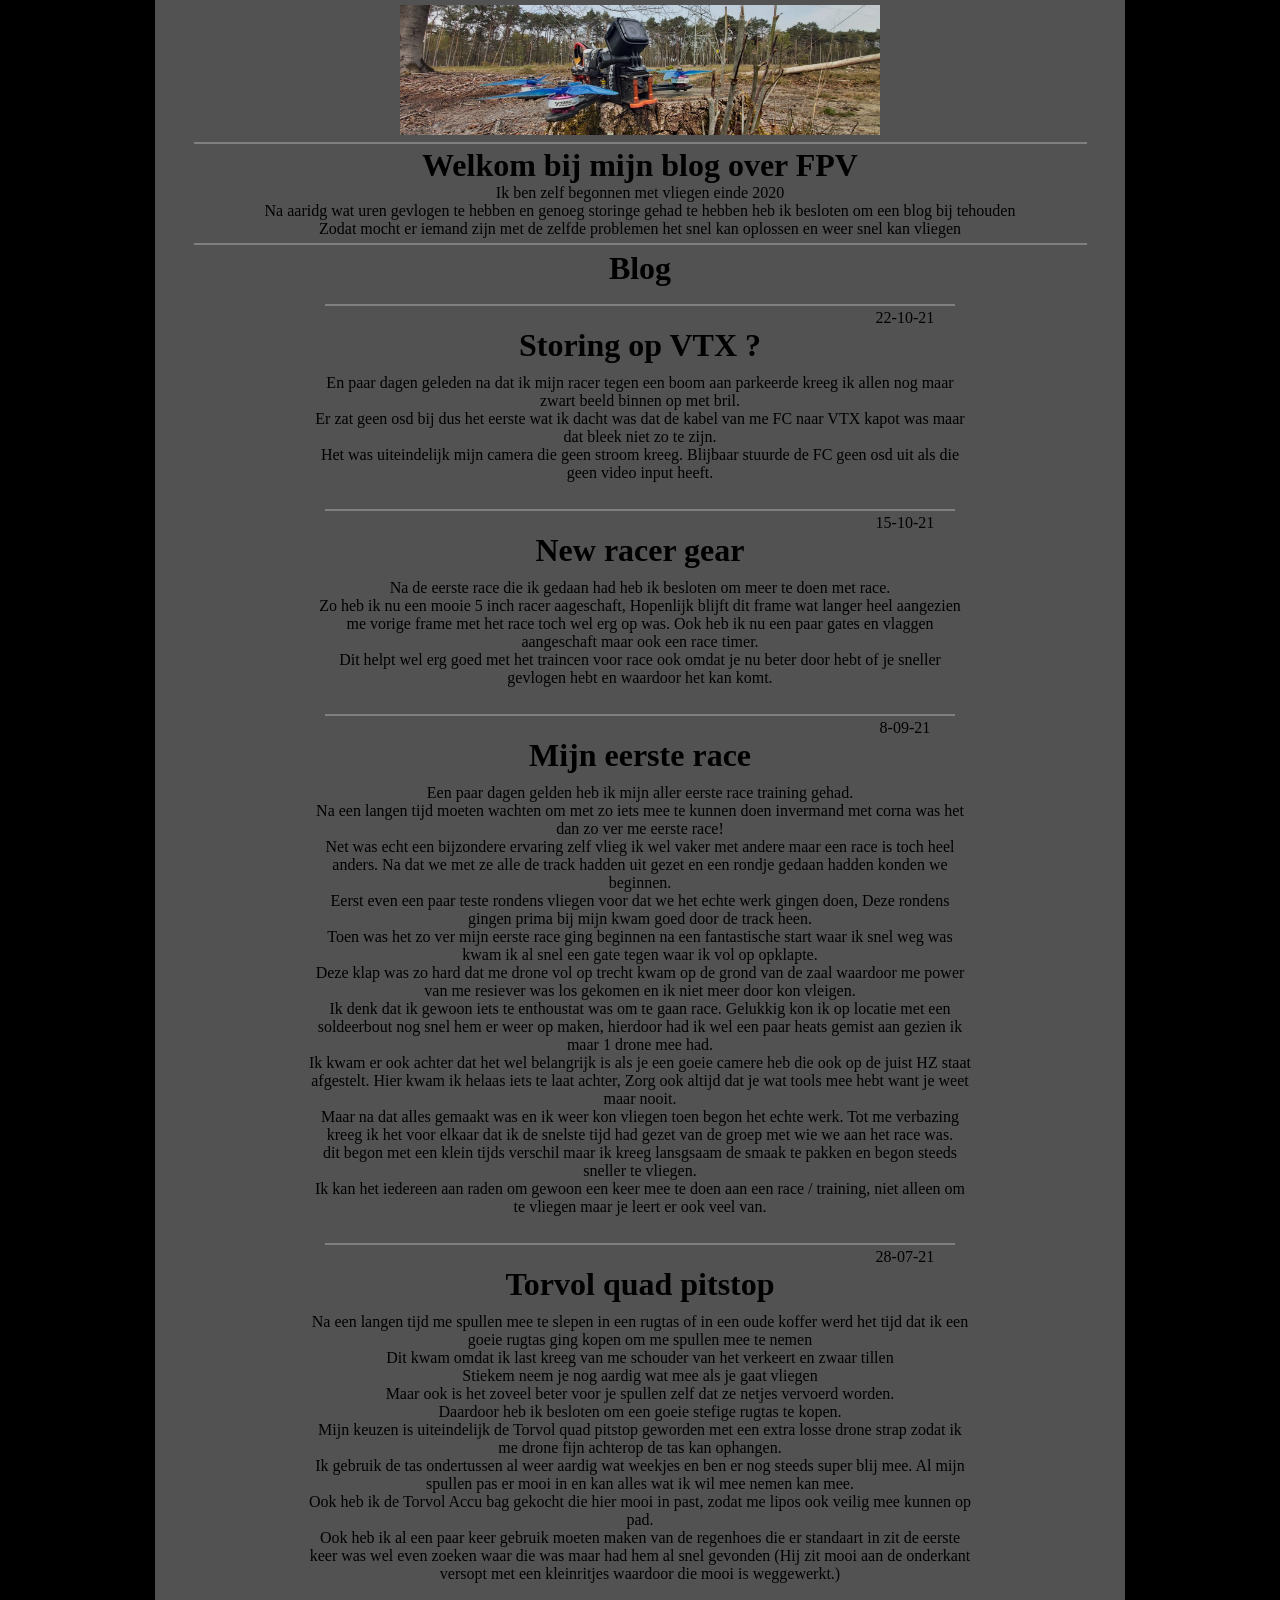
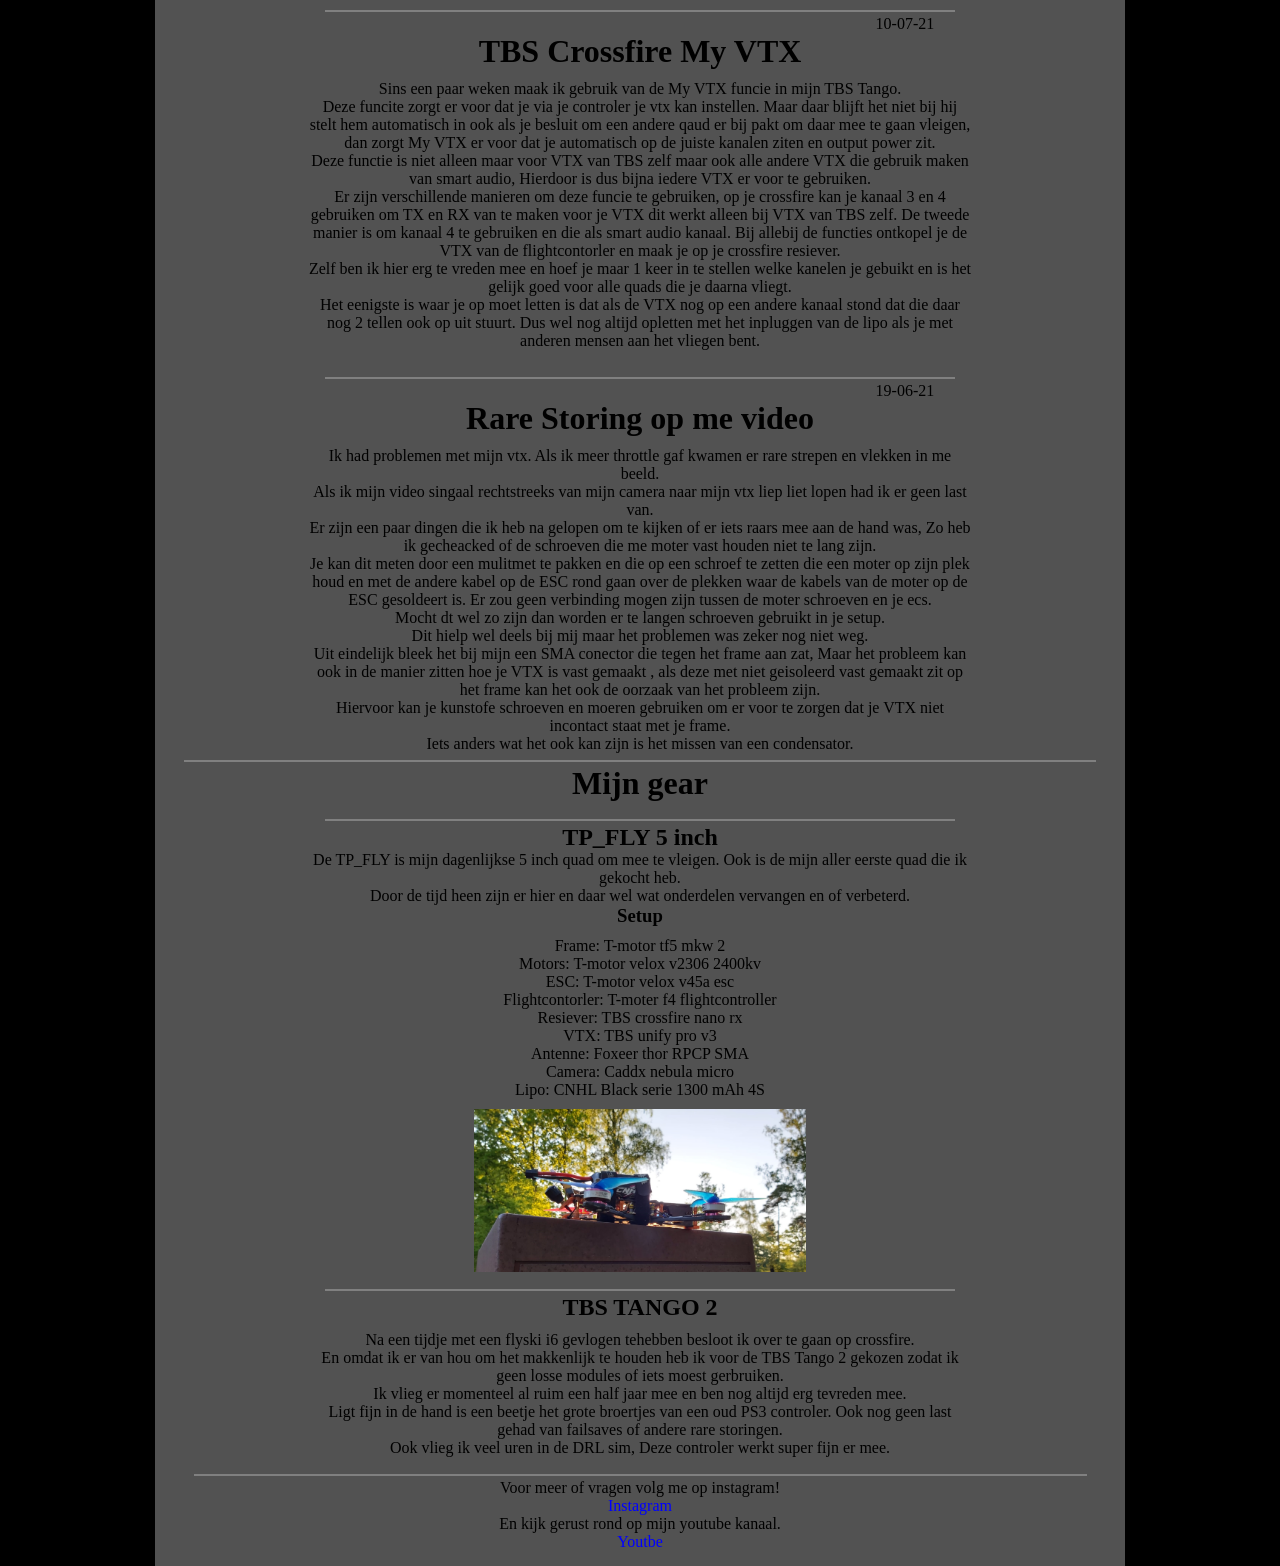
==== index.html @ eff48ab9 "Update index.html" ====
<!DOCTYPE html>
<html>
    <head>
        <title>Bennyhop035 FPV</title>
        <link rel="stylesheet" type="text/css" href="Style.css"/>
        <link rel="shortcut icon" type="image/png" href="image/logo.png"/>
        <meta name="description" content= "Welkom bij mijn blog over FPV. Hier plaats ik mijn ervaringen in het FPV vleigen.    ">
        <meta name="keywords" content="FPV, BLOG, fpv, blog, drone, racing, bennyhop, bennyhop035">
    </head>
<body>

    <div id="Main">

        <img id="firstphoto" src="image\startfoto.png">

        <div id="title">
            <div id="line"></div>

            <h1>Welkom bij mijn blog over FPV</h1>
            <p>Ik ben zelf begonnen met vliegen einde 2020</p>
            <p>Na aaridg wat uren gevlogen te hebben en genoeg storinge gehad te hebben heb ik besloten om een blog bij tehouden</p>
            <p>Zodat mocht er iemand zijn met de zelfde problemen het snel kan oplossen en weer snel kan vliegen</p>

            <div style=" background-color:  gray ; height: 2px ; width: 95% ; margin-left: auto ; margin-right: auto ; position: relative ; top: 5px; "></div>
        </div>

        <h1>Blog</h1>

        <div id="blog">
            <div id="line"></div>

            <div id="blogtitle">
                <div id="datumupload">22-10-21</div>
                <h1>Storing op VTX ?</h1>
            </div>

            <div id="blogtext">
                <p>En paar dagen geleden na dat ik mijn racer tegen een boom aan parkeerde kreeg ik allen nog maar zwart beeld binnen op met bril. <br>Er zat geen osd bij dus het eerste wat ik dacht was dat de kabel van me FC naar VTX kapot was maar dat bleek niet zo te zijn. <br> Het was uiteindelijk mijn camera die geen stroom kreeg. Blijbaar stuurde de FC geen osd uit als die geen video input heeft. </p>                
            </div>
        </div>




        <div id="blog">
            <div id="line"></div>

            <div id="blogtitle">
                <div id="datumupload">15-10-21</div>
                <h1>New racer gear</h1>
            </div>

            <div id="blogtext">
                <p>Na de eerste race die ik gedaan had heb ik besloten om meer te doen met race. <br>Zo heb ik nu een mooie 5 inch  racer aageschaft, Hopenlijk blijft dit frame wat langer heel aangezien me vorige frame met het race toch wel erg op was. Ook heb ik nu een paar gates en vlaggen aangeschaft maar ook een race timer. <br>Dit helpt wel erg goed met het traincen voor race ook omdat je nu beter door hebt of je sneller gevlogen hebt en waardoor het kan komt. </p>
                </div>
        </div>



        <div id="blog">
            <div id="line"></div>

            <div id="blogtitle">
                <div id="datumupload">8-09-21</div>
                <h1>Mijn eerste race</h1>
            </div>

            <div id="blogtext">
                <p>Een paar dagen gelden heb ik mijn aller eerste race training gehad. <br> Na een langen tijd moeten wachten om met zo iets mee te kunnen doen invermand met corna was het dan zo ver me eerste race! <br> Net was echt een bijzondere ervaring zelf vlieg ik wel vaker met andere maar een race is toch heel anders. Na dat we met ze alle de track hadden uit gezet en een rondje gedaan hadden konden we beginnen. <br> Eerst even een paar teste rondens vliegen voor dat we het echte werk gingen doen, Deze rondens gingen prima bij mijn kwam goed door de track heen. <br> Toen was het zo ver mijn eerste race ging beginnen na een fantastische start waar ik snel weg was kwam ik al snel een gate tegen waar ik vol op opklapte.   </p>
                <p>Deze klap was zo hard dat me drone vol op trecht kwam op de grond van de zaal waardoor me power van me resiever was los gekomen en ik niet meer door kon vleigen. <br> Ik denk dat ik gewoon iets te enthoustat was om te gaan race. Gelukkig kon ik op locatie met een soldeerbout nog snel hem er weer op maken, hierdoor had ik wel een paar heats gemist aan gezien ik maar 1 drone mee had. <br> Ik kwam er ook achter dat het wel belangrijk is als je een goeie camere heb die ook op de juist HZ staat afgestelt. Hier kwam ik helaas iets te laat achter, Zorg ook altijd dat je wat tools mee hebt want je weet maar nooit.  </p>
                <p>Maar na dat alles gemaakt was en ik weer kon vliegen toen begon het echte werk. Tot me verbazing kreeg ik het voor elkaar dat ik de snelste tijd had gezet van de groep met wie we aan het race was. <br> dit begon met een klein tijds verschil maar ik kreeg lansgsaam de smaak te pakken en begon steeds sneller te vliegen. <br> Ik kan het iedereen aan raden om gewoon een keer mee te doen aan een race / training, niet alleen om te vliegen maar je leert er ook veel van.</p>
            </div>
        </div>

        <div id="blog">
            <div id="line"></div>

            <div id="blogtitle">
                <div id="datumupload">28-07-21</div>
                <h1>Torvol quad pitstop</h1>
            </div>

            <div id="blogtext">
                <p>Na een langen tijd me spullen mee te slepen in een rugtas of in een oude koffer werd het tijd dat ik een goeie rugtas ging kopen om me spullen mee te nemen</p>
                <p>Dit kwam omdat ik last kreeg van me schouder van het verkeert en zwaar tillen<br> Stiekem neem je nog aardig wat mee als je gaat vliegen  <br> Maar ook is het zoveel beter voor je spullen zelf dat ze netjes vervoerd worden. </p>
                <p>Daardoor heb ik besloten om een goeie stefige rugtas te kopen. <br> Mijn keuzen is uiteindelijk de Torvol quad pitstop geworden met een extra losse drone strap  zodat ik me drone fijn achterop de tas kan ophangen.</p>
                <p>Ik gebruik de tas ondertussen al weer aardig wat weekjes en ben er nog steeds super blij mee. Al mijn spullen pas er mooi in en kan alles wat ik wil mee nemen kan mee. <br>Ook heb ik de Torvol Accu bag gekocht die hier mooi in past, zodat me lipos ook veilig mee kunnen op pad. <br> Ook heb ik al een paar keer gebruik moeten maken van de regenhoes die er standaart in zit de eerste keer was wel even zoeken waar die was maar had hem al snel gevonden (Hij zit mooi aan de onderkant versopt met een kleinritjes waardoor die mooi is weggewerkt.)</p>

                
            </div>
        </div>

        <div id="blog">
            <div id="line"></div>

            <div id="blogtitle">
                <div id="datumupload">10-07-21</div>
                <h1>TBS Crossfire My VTX</h1>
            </div>

            <div id="blogtext">
                <p>Sins een paar weken maak ik gebruik van de My VTX funcie in mijn TBS Tango.</p>
                <p>Deze funcite zorgt er voor dat je via je controler je vtx kan instellen. Maar daar blijft het niet bij hij stelt hem automatisch in ook als je besluit om een andere qaud er bij pakt om daar mee te gaan vleigen, dan zorgt My VTX er voor dat je automatisch op de juiste kanalen ziten en output power zit.</p>
                <p>Deze functie is niet alleen maar voor VTX van TBS zelf maar ook alle andere VTX die gebruik maken van smart audio, Hierdoor is dus bijna iedere VTX er voor te gebruiken.</p>
                <p>Er zijn verschillende manieren om deze funcie te gebruiken, op je crossfire kan je kanaal 3 en 4 gebruiken om TX en RX van te maken voor je VTX dit werkt alleen bij VTX van TBS zelf. De tweede manier is om kanaal 4 te gebruiken en die als smart audio kanaal. Bij allebij de functies ontkopel je de VTX van de flightcontorler en maak je op je crossfire resiever.</p>
                <p>Zelf ben ik hier erg te vreden mee en hoef je maar 1 keer in te stellen welke kanelen je gebuikt en is het gelijk goed voor alle quads die je daarna vliegt.</p>
                <p>Het eenigste is waar je op moet letten is dat als de VTX nog op een andere kanaal stond dat die daar nog 2 tellen ook op uit stuurt. Dus wel nog altijd opletten met het inpluggen van de lipo als je met anderen mensen aan het vliegen bent.</p>
            </div>
        </div>


        <div id="blog">
            <div id="line"></div>

            <div id="blogtitle">
                <div id="datumupload">19-06-21</div>
                <h1>Rare Storing op me video</h1>
            </div>

            <div id="blogtext">
                <p>Ik had problemen met mijn vtx. Als ik meer throttle gaf kwamen er rare strepen en vlekken in me beeld.</p>
                <p>Als ik mijn video singaal rechtstreeks van mijn camera naar mijn vtx liep liet lopen had ik er geen last van.</p>
                <p>Er zijn een paar dingen die ik heb na gelopen om te  kijken of er iets raars mee aan de hand was, Zo heb ik gecheacked of de schroeven die me moter vast houden niet te lang zijn.</p>
                <p>Je kan dit meten door een mulitmet te pakken en die op een schroef te zetten die een moter op zijn plek houd en met de andere kabel op de ESC rond gaan over de plekken waar de kabels van de moter op de ESC gesoldeert is. Er zou geen verbinding mogen zijn tussen de moter schroeven en je ecs.</p>
                <p>Mocht dt wel zo zijn dan worden er te langen schroeven gebruikt in je setup.</p>
                <p>Dit hielp wel deels bij mij maar het problemen was zeker nog niet weg.</p>
                <p>Uit eindelijk bleek het bij mijn een SMA conector die tegen het frame aan zat, Maar het probleem kan ook in de manier zitten hoe je VTX is vast gemaakt , als deze met niet geisoleerd vast gemaakt zit op het frame kan het ook de oorzaak van het probleem zijn.</p>
                <p>Hiervoor kan je kunstofe schroeven en moeren gebruiken om er voor te zorgen dat je VTX niet incontact staat met je frame.</p>
                <p>Iets anders wat het ook kan zijn is het missen van een condensator.</p>
            </div>
        </div>

        <div id="line"></div>
        <h1>Mijn gear</h1>

        <div id="blog">
            <div id="line"></div>
            <h2>TP_FLY 5 inch</h2>
            <p>De TP_FLY is mijn dagenlijkse 5 inch quad om mee te vleigen. Ook is de mijn aller eerste quad die ik gekocht heb.</p>
            <p>Door de tijd heen zijn er hier en daar wel wat onderdelen vervangen en of verbeterd.</p>
            
            <h3>Setup</h3>
                <div id="blogtext">
                    <p>Frame: T-motor tf5 mkw 2</p>
                    <p>Motors: T-motor  velox v2306 2400kv </p>
                    <p>ESC: T-motor velox  v45a esc</p>
                    <p>Flightcontorler: T-moter f4 flightcontroller</p>
                    <p>Resiever: TBS crossfire nano rx</p>
                    <p>VTX: TBS  unify pro v3</p>
                    <p>Antenne: Foxeer thor RPCP SMA</p>
                    <p>Camera: Caddx nebula  micro</p>
                    <p>Lipo: CNHL Black serie 1300 mAh 4S</p>
                </div>   
                <img id="gearfoto" src="image\gear_photo_1.png">
        </div>

        <div id="blog">
            <div id="line"></div>
            <h2>TBS TANGO 2</h2>
            <div id="blogtext">
                <p>Na een tijdje met een flyski i6 gevlogen tehebben besloot ik over te gaan op crossfire.</p>
                <p>En omdat ik er van hou om het makkenlijk te houden heb ik voor de TBS Tango 2 gekozen zodat ik geen losse modules of iets moest gerbruiken.</p>
                <p>Ik vlieg er momenteel al ruim een half jaar mee en ben nog altijd erg tevreden mee.</p>
                <p>Ligt fijn in de hand is een beetje het grote broertjes van een oud PS3 controler. Ook nog geen last gehad van failsaves of andere rare storingen.</p>
                <p>Ook vlieg ik veel uren in de DRL sim, Deze controler werkt super fijn er mee.</p>
            </div>
        </div>
        


        <div id="einde">
            <div id="line"></div>
            <p>Voor meer of vragen volg me op instagram!</p>
            <a href="https://www.instagram.com/bennyhop035/"style="color: blue; text-decoration: none">Instagram</a>
            <p>En kijk gerust rond op mijn youtube kanaal.</p>
            <a href="https://www.youtube.com/channel/UCEG2DKTiinMwpKcXvGB7uqg/featured"style="color: blue; text-decoration: none">Youtbe</a>
        </div>

    </div>

    <script src="script.js"></script>
</body>
</html>
---- Style.css ----
*{
    margin: 0;
    padding: 0;
}

body {
    background-color:  rgba(0, 0, 0, 1);
    font-size: 16px;
}

#Main {
    background-color:  rgb(82, 82, 82) ;
    width: 75%;
    margin: auto;
    padding: 5px;
    text-align: center;
    color: black;

    
}

#firstphoto{
    display: block;
    margin-left: auto;
    margin-right: auto;
    width: 50%;
}

#title {
    padding: 10px;
    font-size: 16px;
}


#einde {
    bottom: 10px;
    padding: 10px;
}

#line {
    background-color:  gray ;
    height: 2px;
    width: 95%;
    margin-left: auto;
    margin-right: auto;
    position: relative;
    top: -3px;
}

#blog {
    padding: 20px;
    width: 69%;
    margin-left: auto;
    margin-right: auto;
    font-size: 16px;
}

#datumupload {
    position: relative;
    left: 40%;
}

#blogtext {
    position: relative;
    top: 10px;
}

#gearfoto{
    display: block;
    margin-left: auto;
    margin-right: auto;
    width: 50%;
    position: relative;
    top: 20px;

}
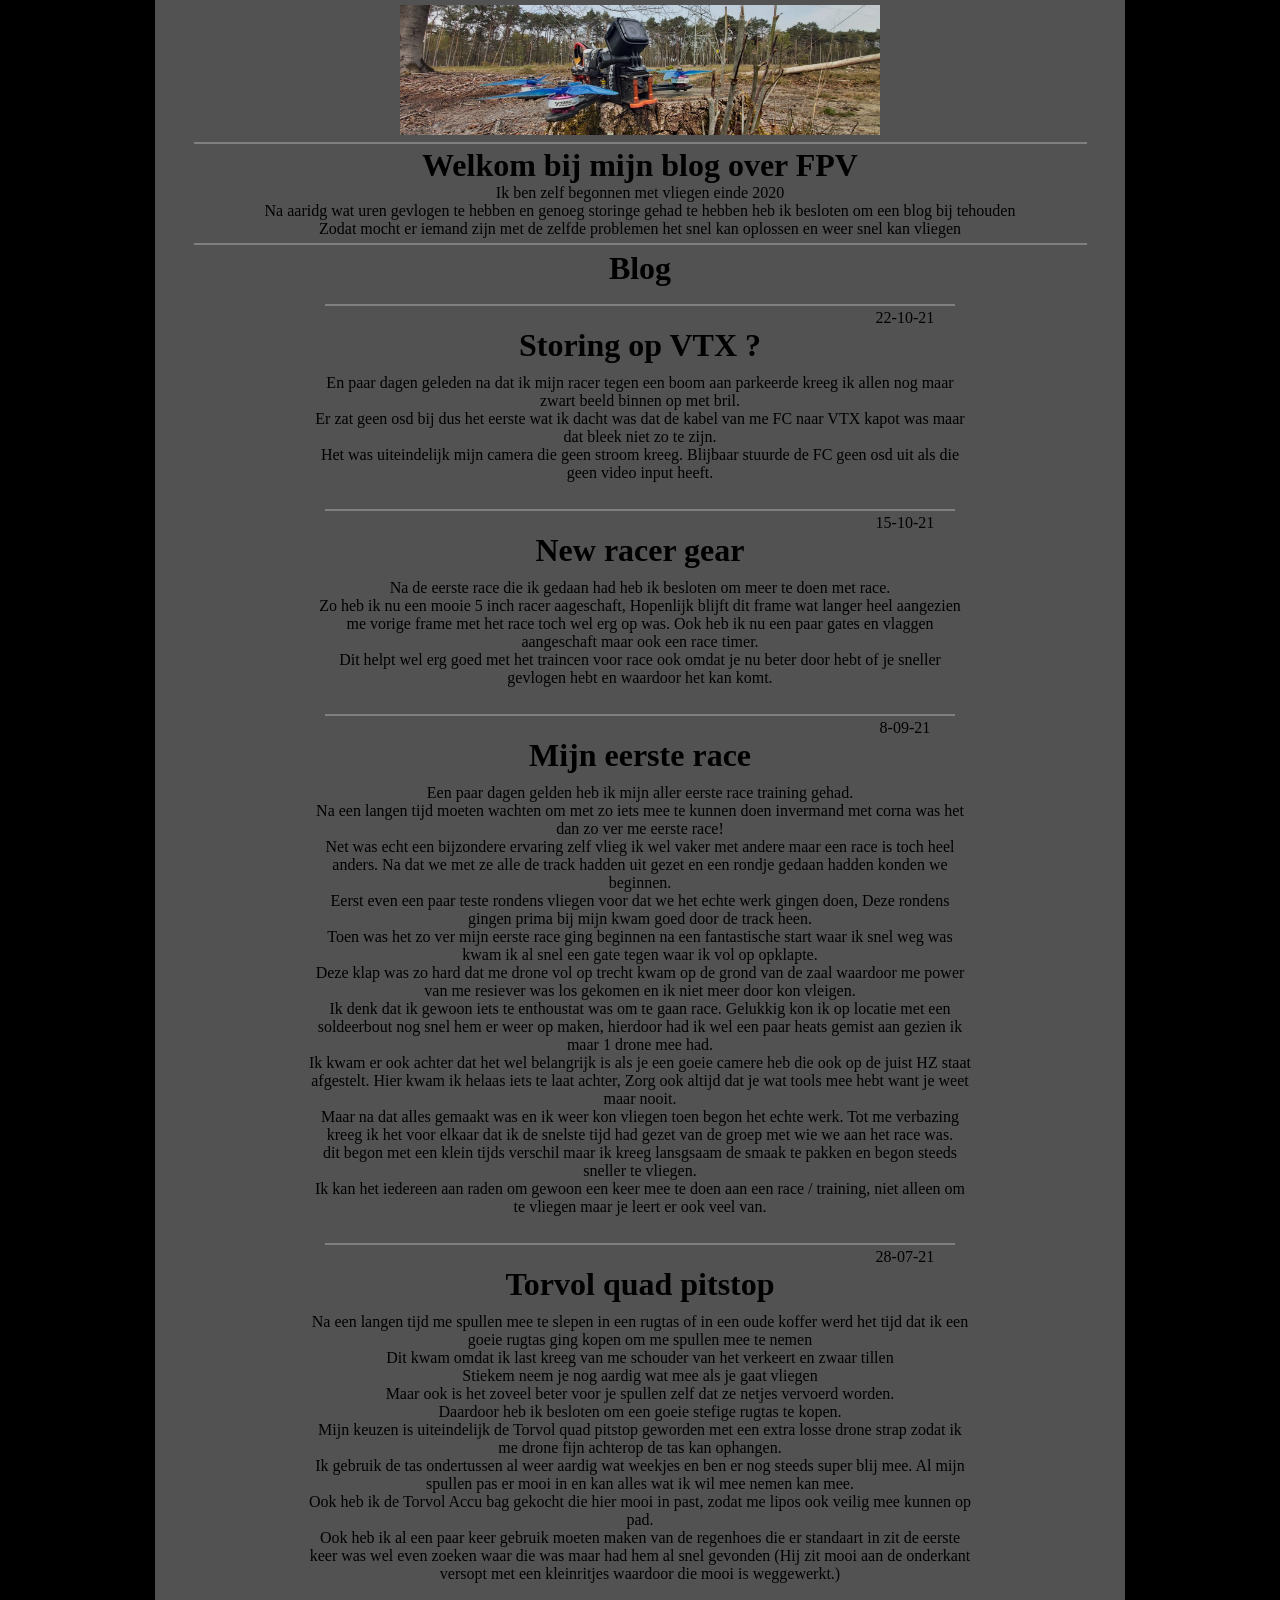
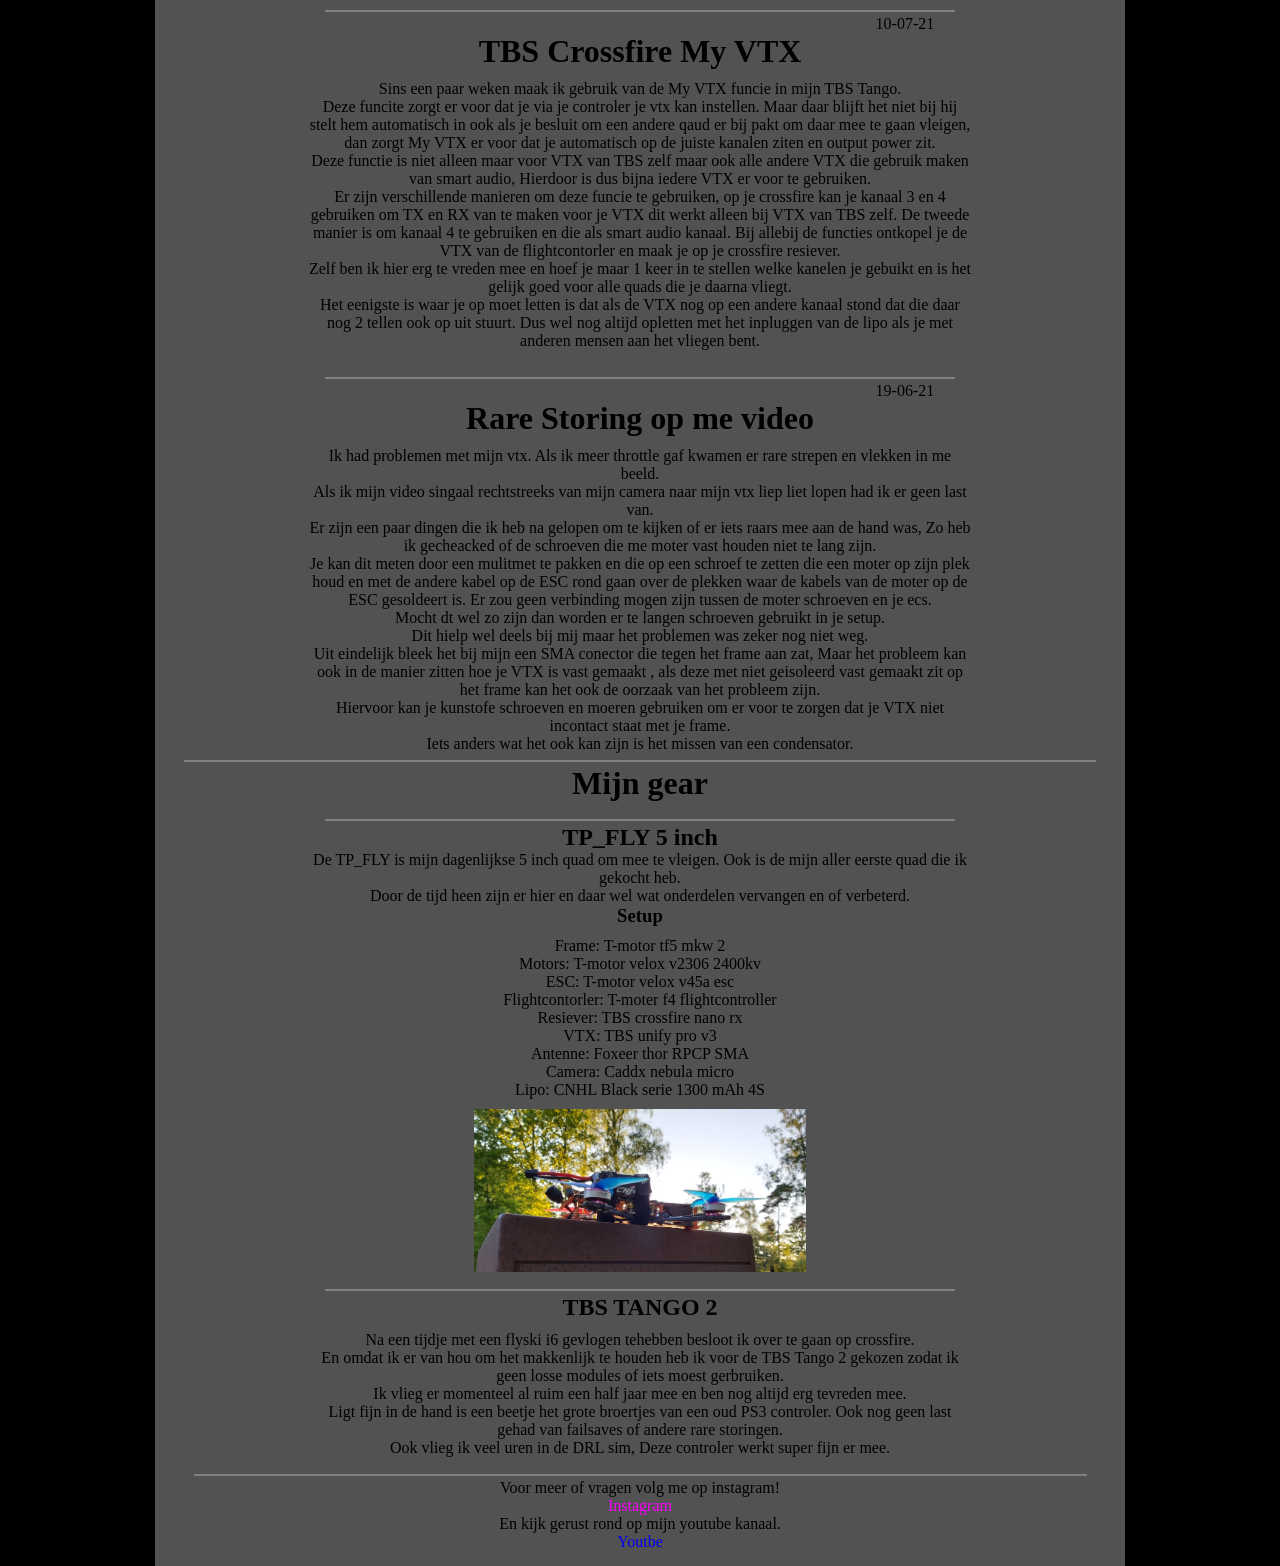
==== commit 557c3b3a: "Update index.html" ====
--- a/index.html
+++ b/index.html
@@ -171,9 +171,9 @@
         <div id="einde">
             <div id="line"></div>
             <p>Voor meer of vragen volg me op instagram!</p>
-            <a href="https://www.instagram.com/bennyhop035/"style="color: blue; text-decoration: none">Instagram</a>
+            <a href="https://www.instagram.com/bennyhop035/"style="color: magenta; text-decoration: none">Instagram</a>
             <p>En kijk gerust rond op mijn youtube kanaal.</p>
-            <a href="https://www.youtube.com/channel/UCEG2DKTiinMwpKcXvGB7uqg/featured"style="color: blue; text-decoration: none">Youtbe</a>
+            <a href="https://www.youtube.com/channel/UCEG2DKTiinMwpKcXvGB7uqg/featured"style="colo: magenta; text-decoration: none">Youtbe</a>
         </div>
 
     </div>
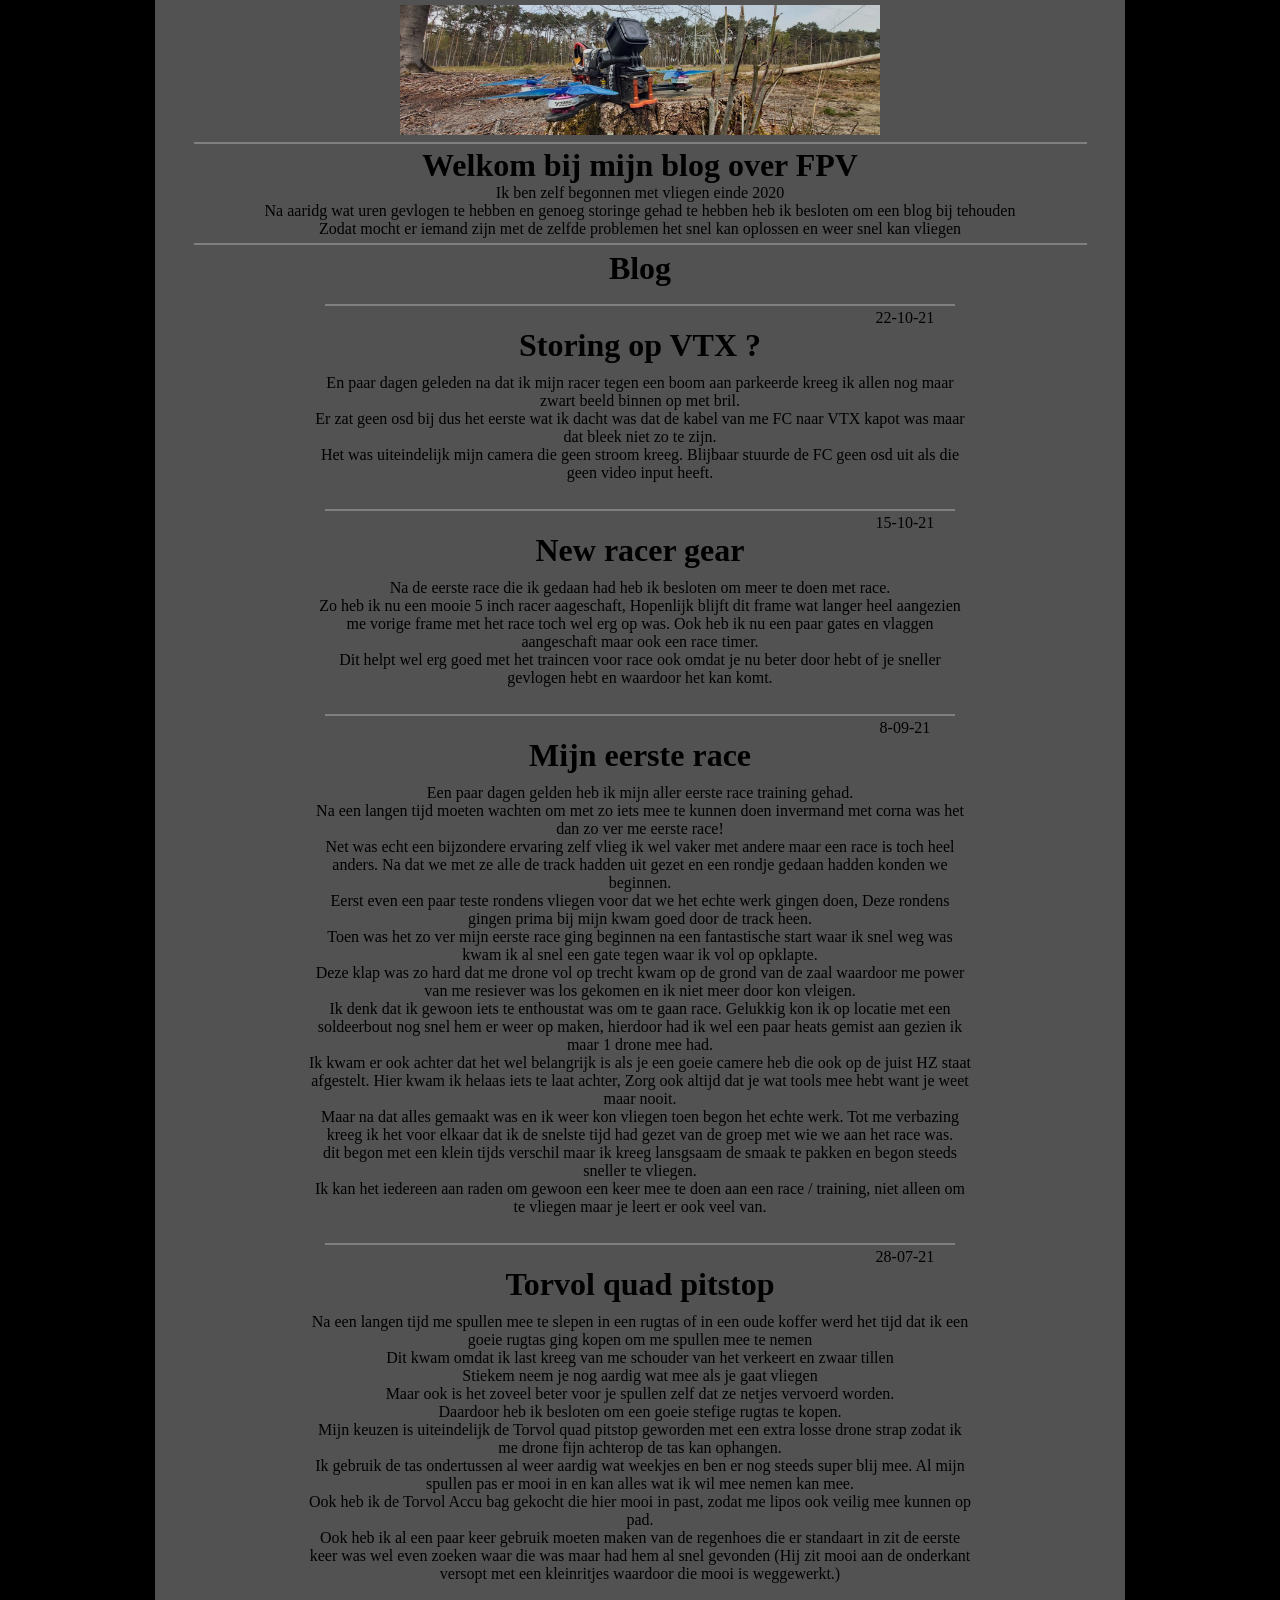
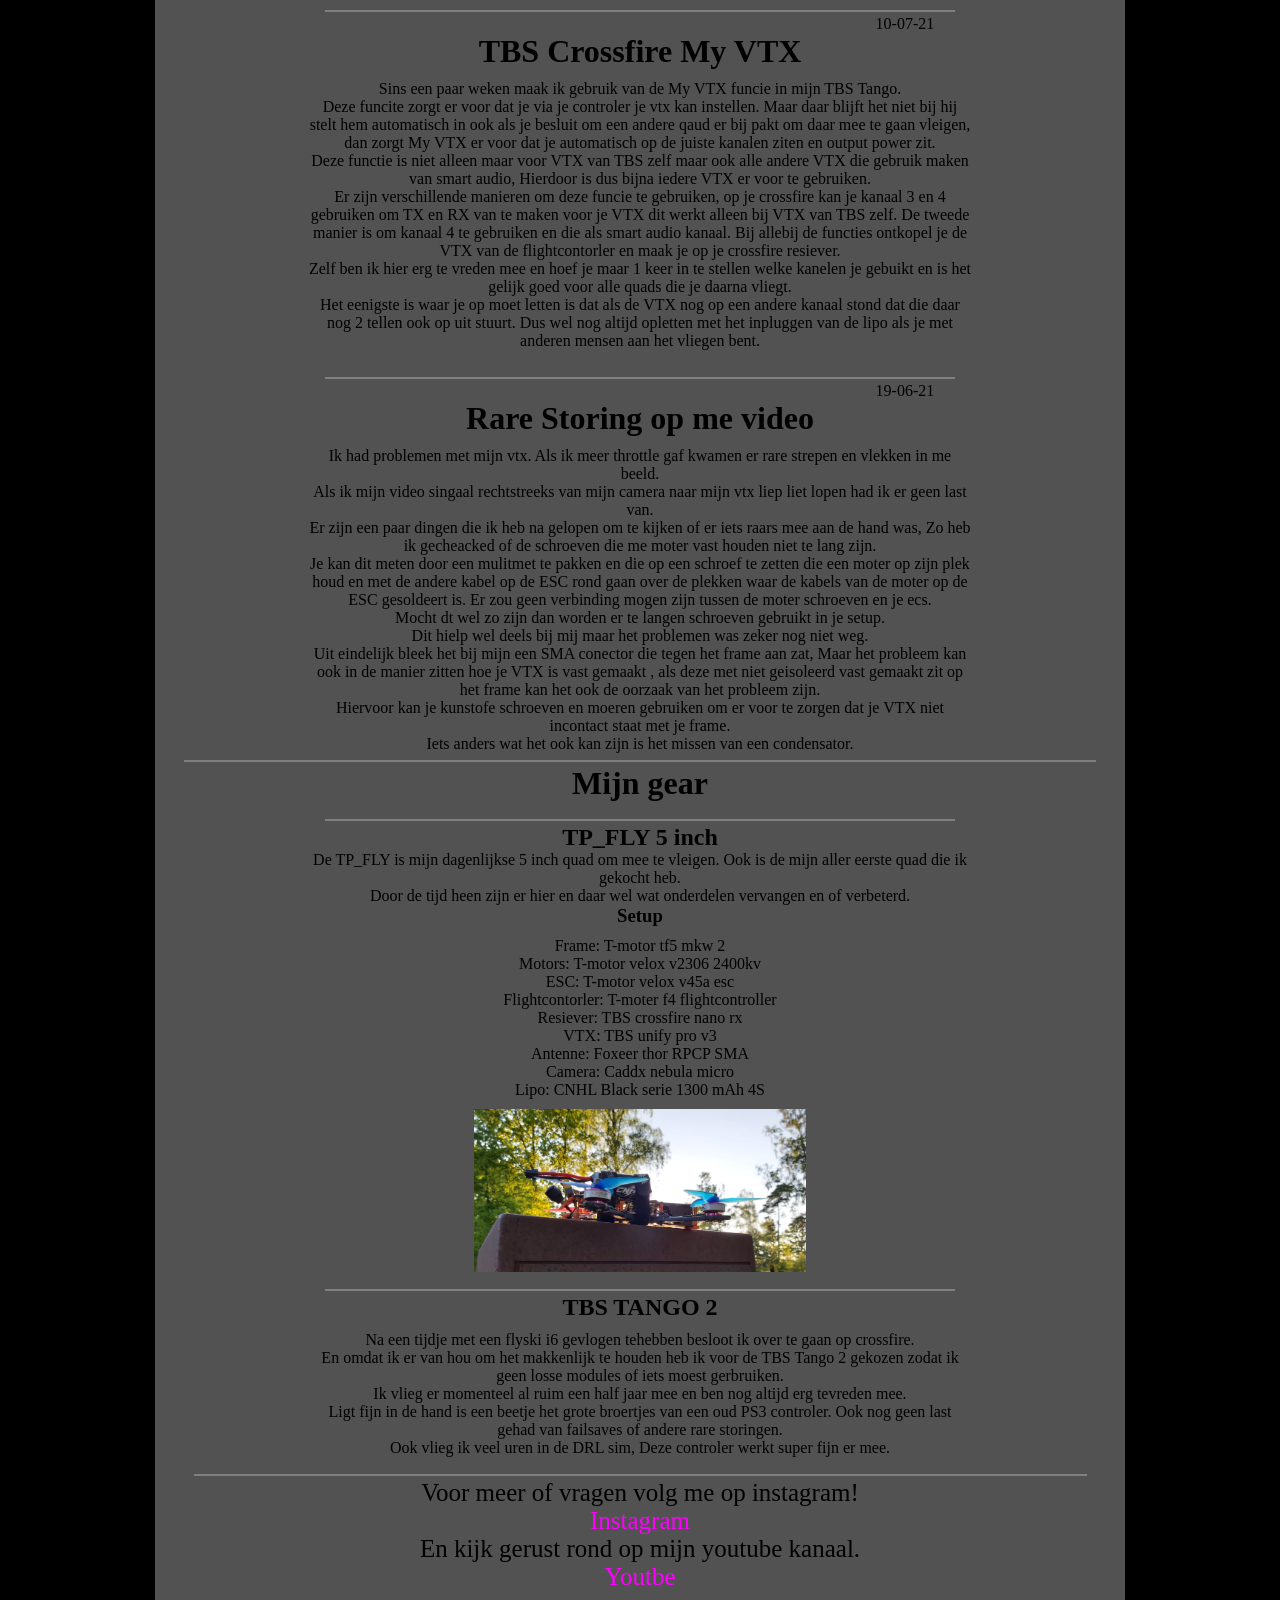
==== commit 8a421857: "Update index.html" ====
--- a/index.html
+++ b/index.html
@@ -173,7 +173,7 @@
             <p>Voor meer of vragen volg me op instagram!</p>
             <a href="https://www.instagram.com/bennyhop035/"style="color: magenta; text-decoration: none">Instagram</a>
             <p>En kijk gerust rond op mijn youtube kanaal.</p>
-            <a href="https://www.youtube.com/channel/UCEG2DKTiinMwpKcXvGB7uqg/featured"style="colo: magenta; text-decoration: none">Youtbe</a>
+            <a href="https://www.youtube.com/channel/UCEG2DKTiinMwpKcXvGB7uqg/featured"style="color: magenta; text-decoration: none">Youtbe</a>
         </div>
 
     </div>
--- a/Style.css
+++ b/Style.css
@@ -74,3 +74,8 @@
     top: 20px;
 
 }
+
+
+#einde {
+    font-size: 25px;
+}
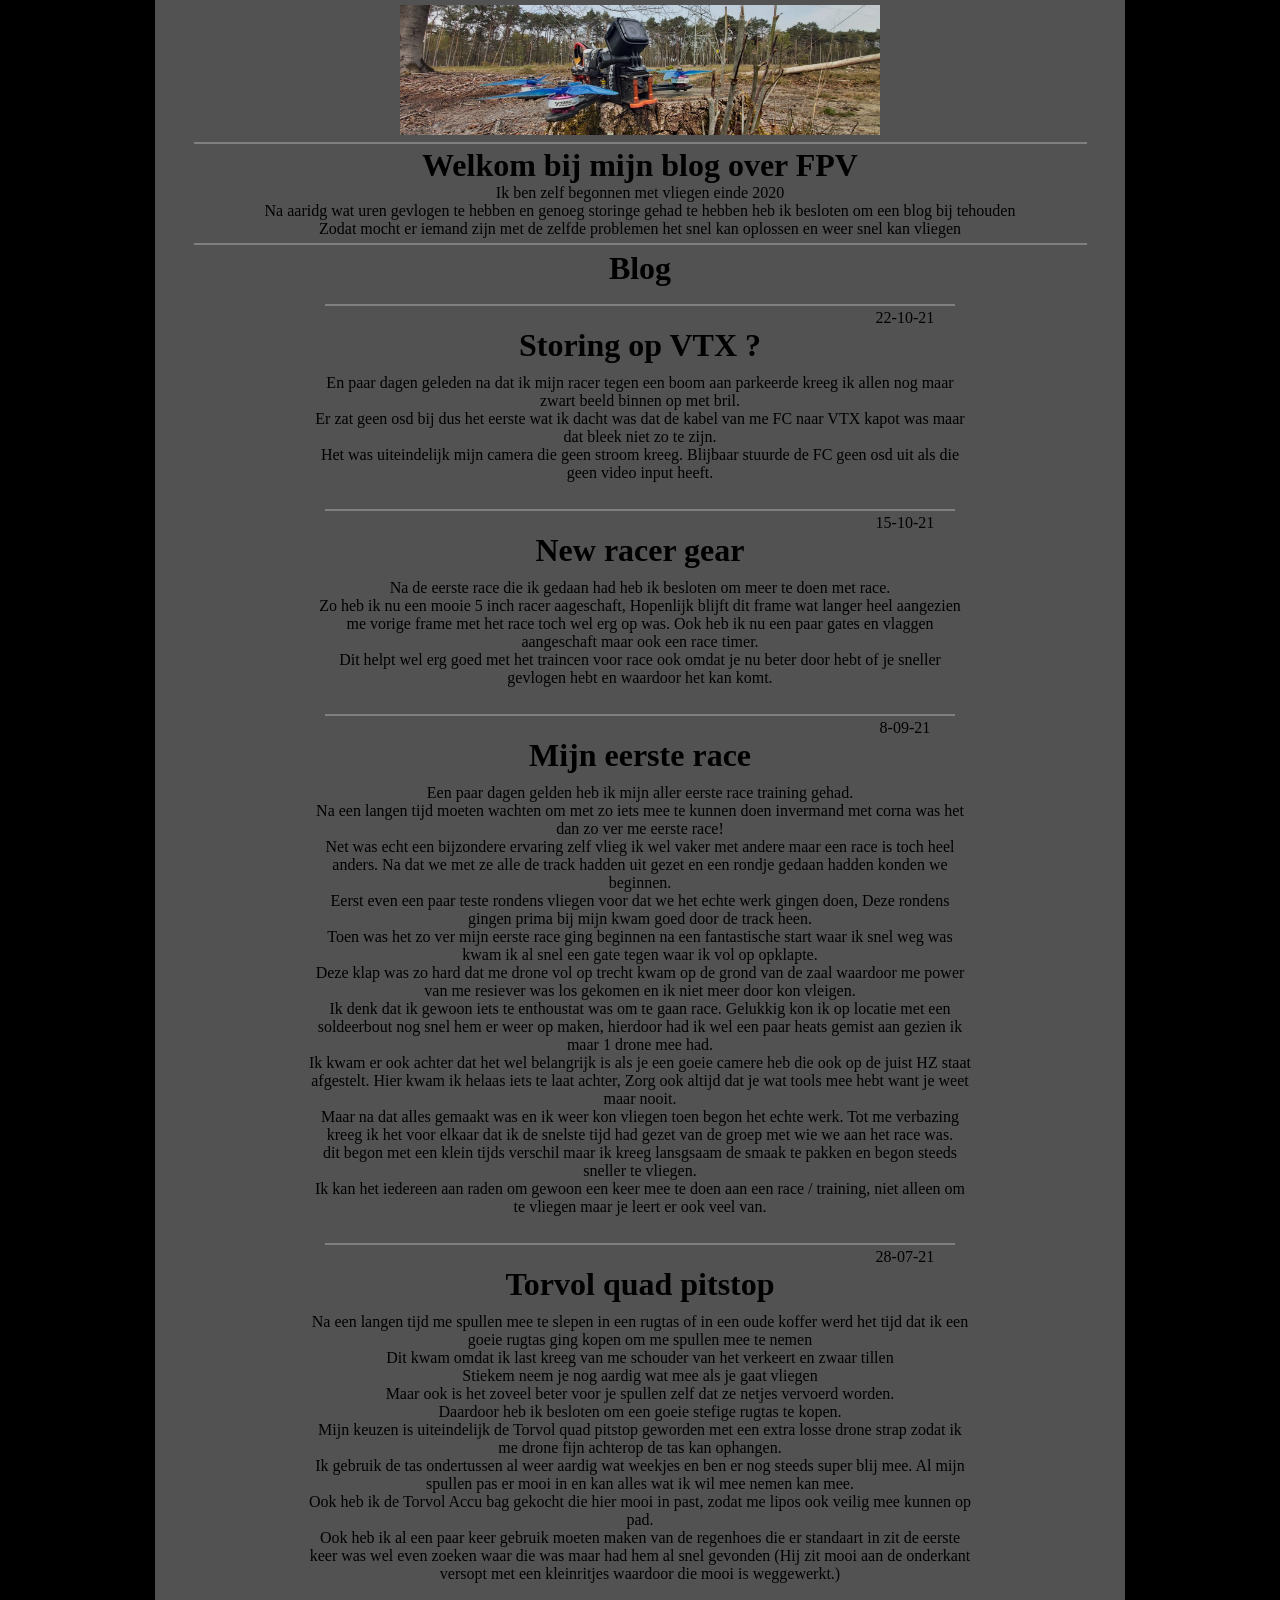
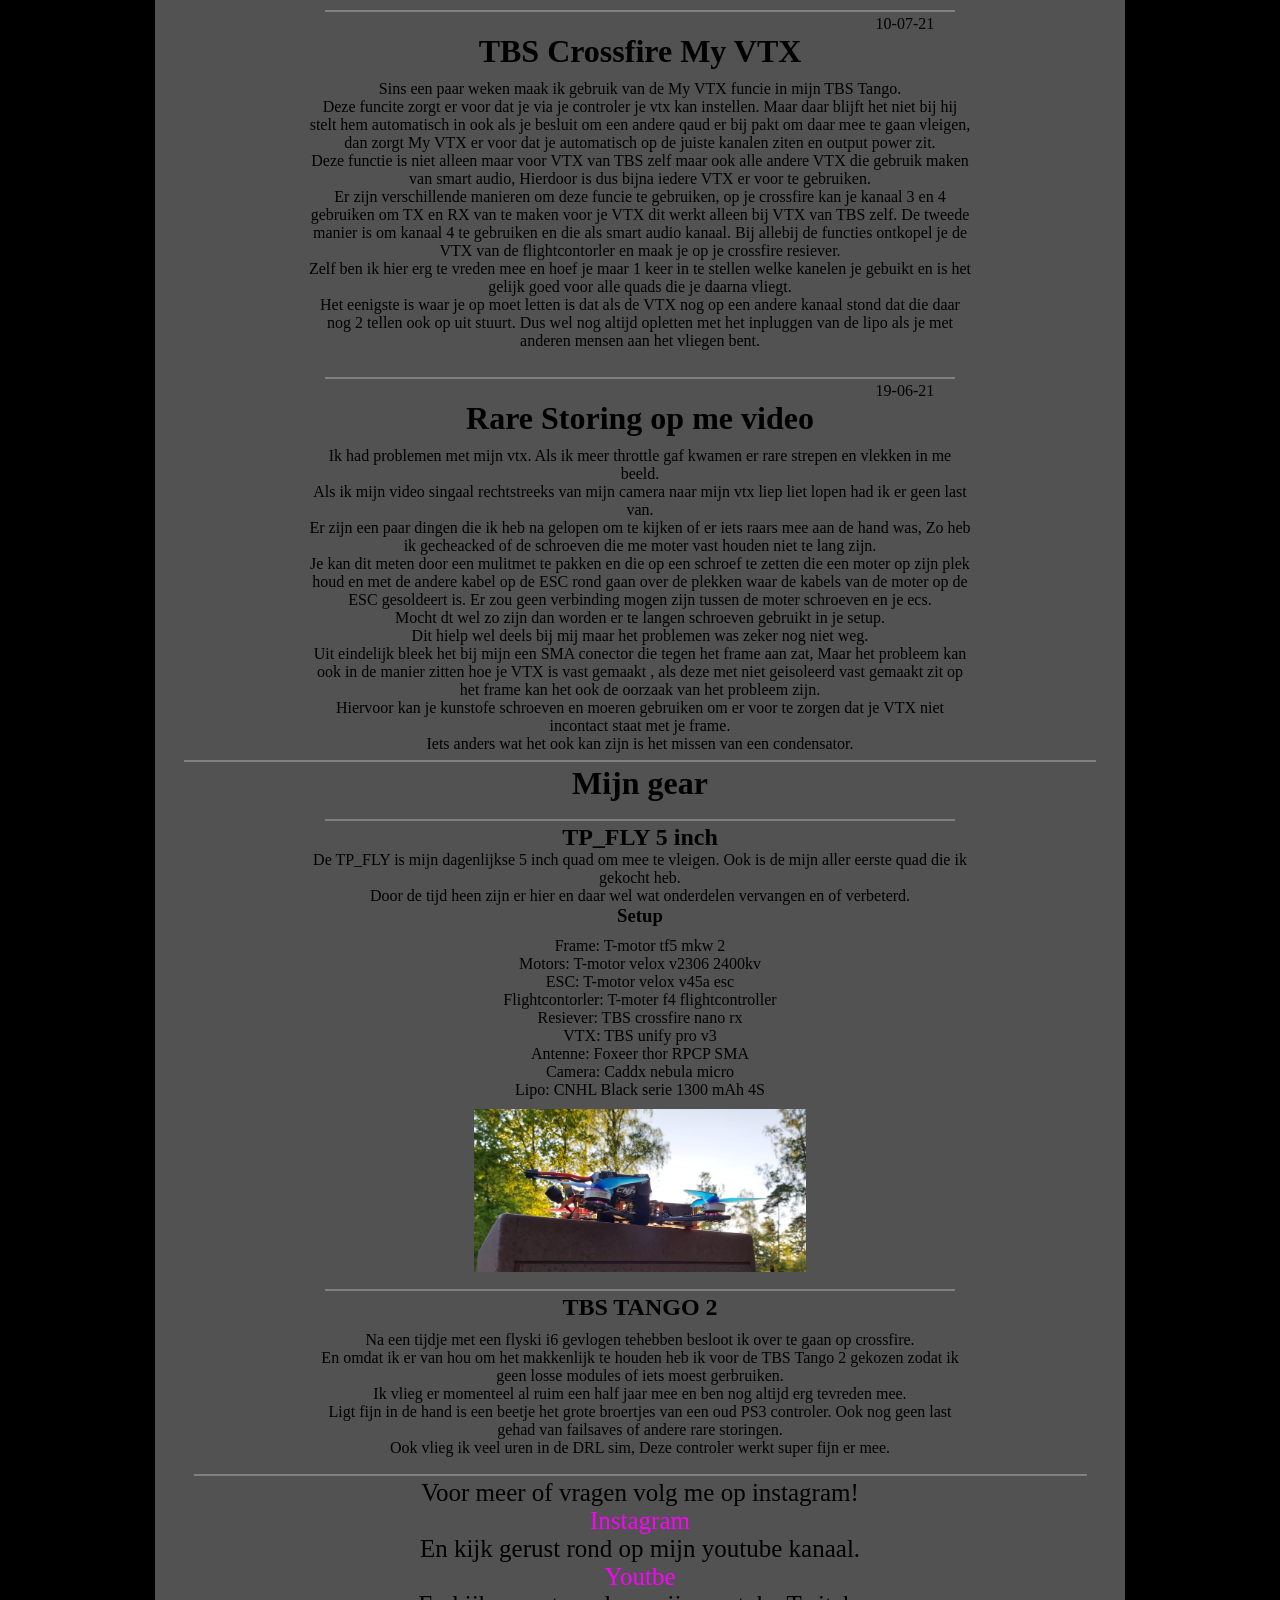
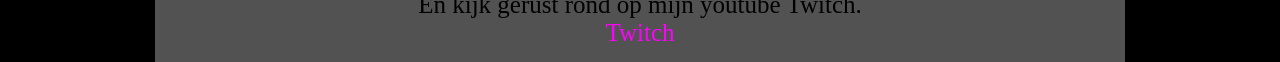
==== commit 7875bab1: "Update index.html" ====
--- a/index.html
+++ b/index.html
@@ -174,6 +174,9 @@
             <a href="https://www.instagram.com/bennyhop035/"style="color: magenta; text-decoration: none">Instagram</a>
             <p>En kijk gerust rond op mijn youtube kanaal.</p>
             <a href="https://www.youtube.com/channel/UCEG2DKTiinMwpKcXvGB7uqg/featured"style="color: magenta; text-decoration: none">Youtbe</a>
+            <p>En kijk gerust rond op mijn youtube Twitch.</p>
+            <a href="https://www.twitch.tv/bennyhop"style="color: magenta; text-decoration: none">Twitch</a>
+        
         </div>
 
     </div>
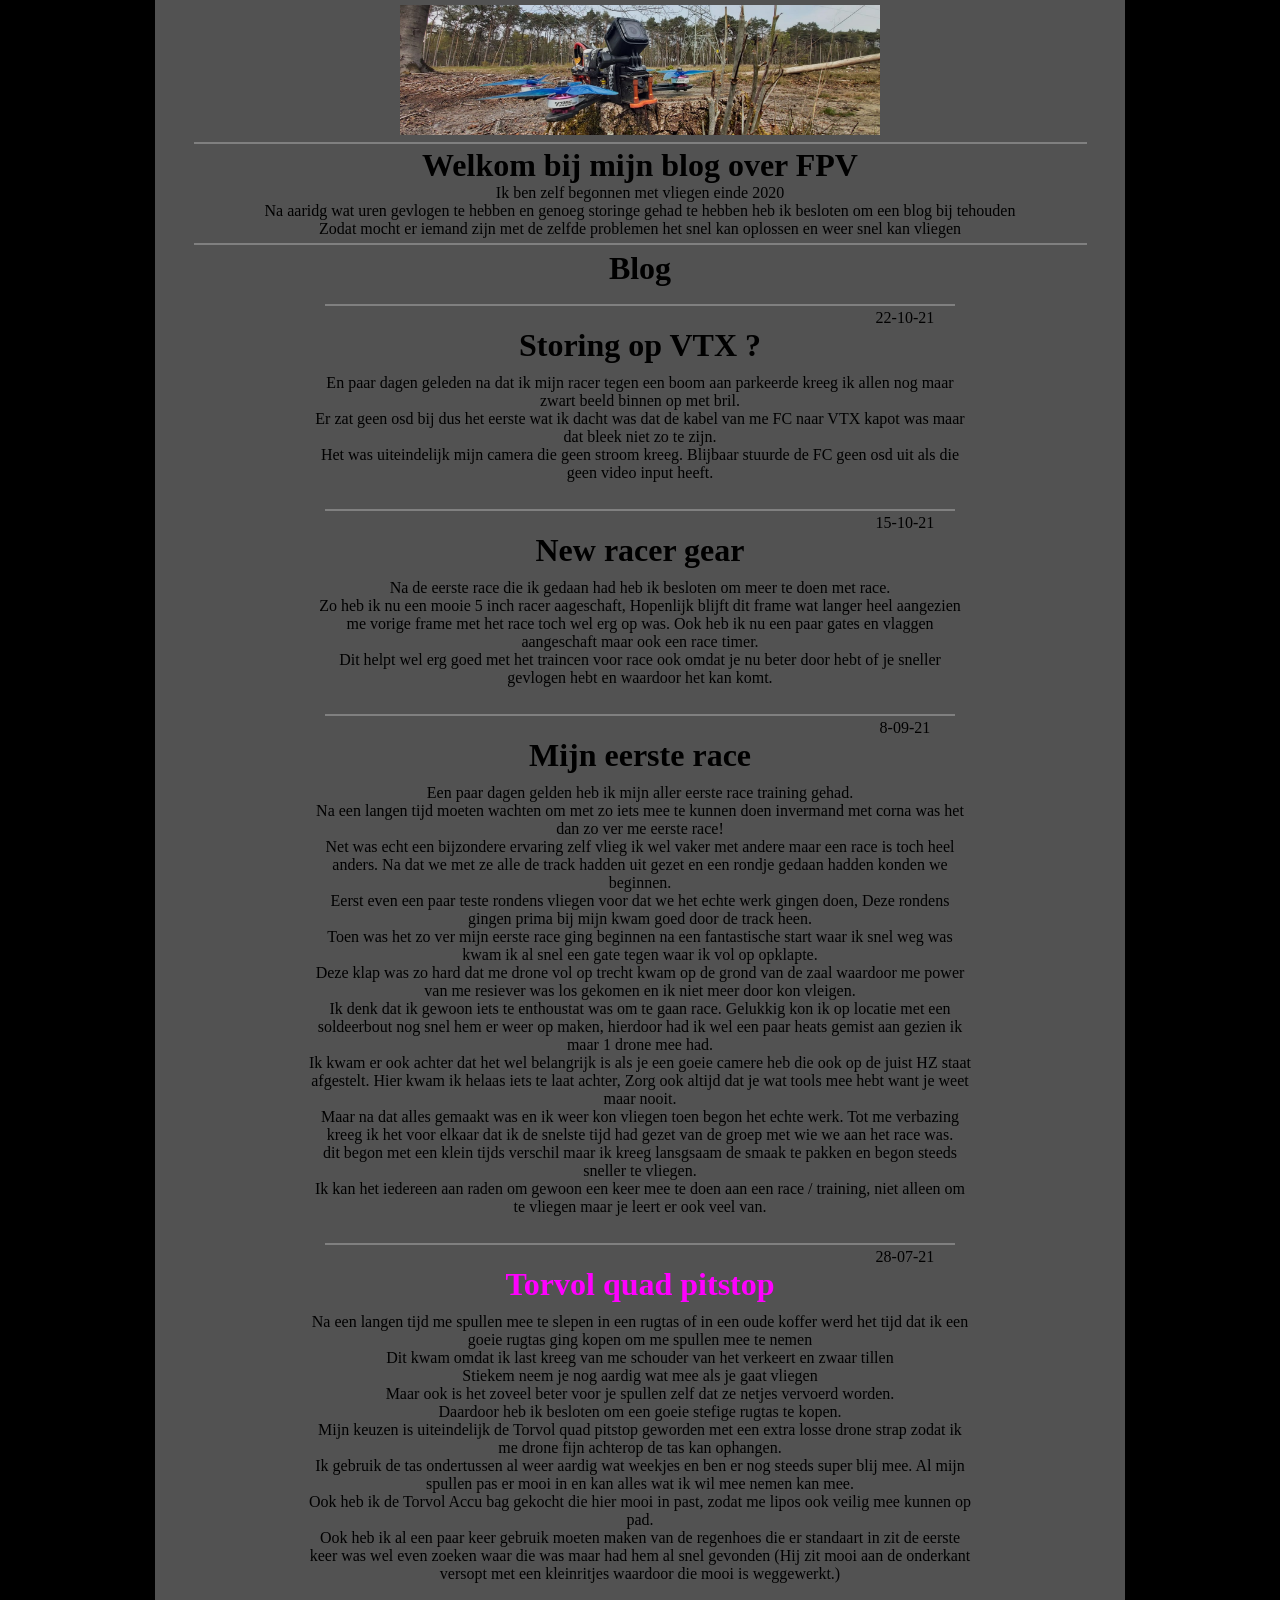
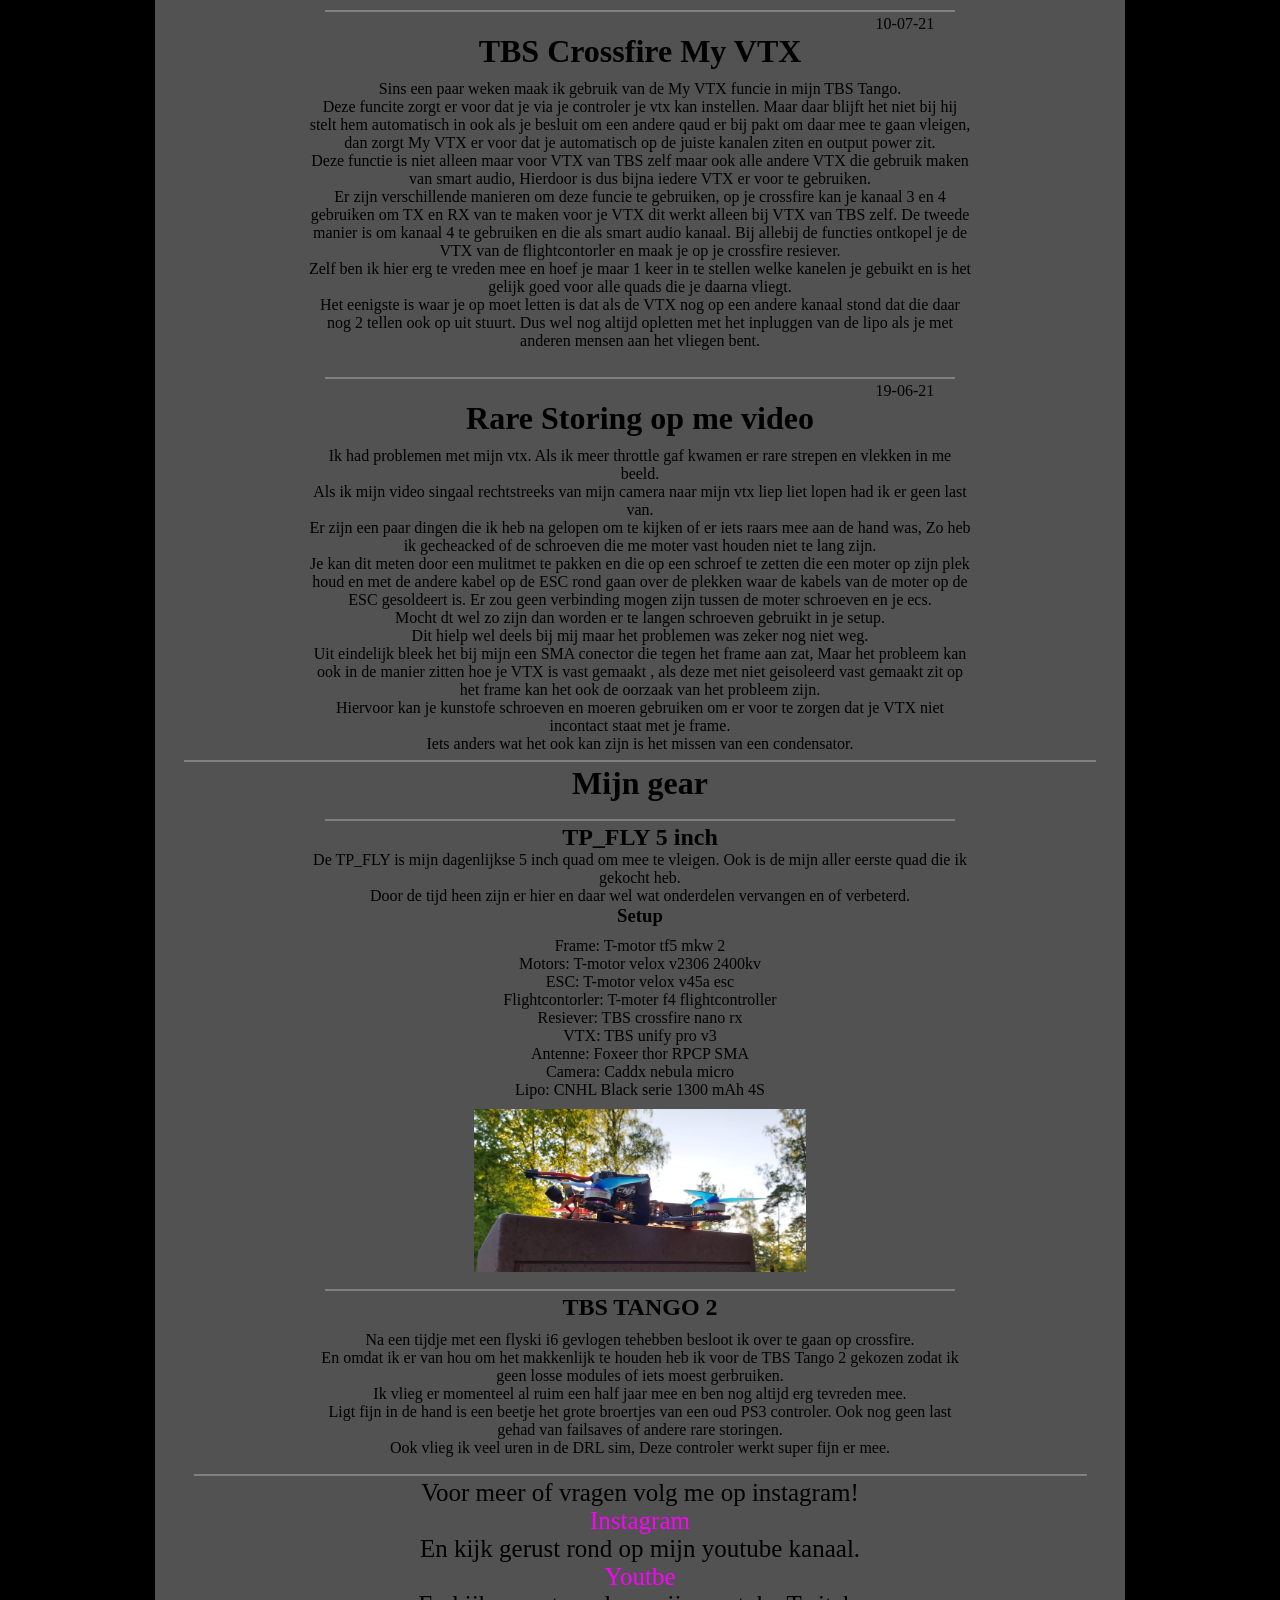
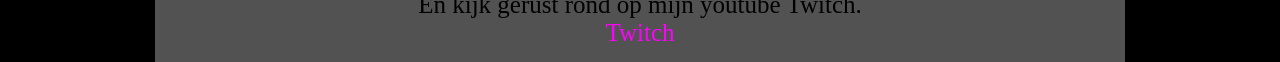
==== commit 84af1853: "Update index.html" ====
--- a/index.html
+++ b/index.html
@@ -77,7 +77,7 @@
 
             <div id="blogtitle">
                 <div id="datumupload">28-07-21</div>
-                <h1>Torvol quad pitstop</h1>
+                <h1 style="color: magenta;">Torvol quad pitstop</h1>
             </div>
 
             <div id="blogtext">
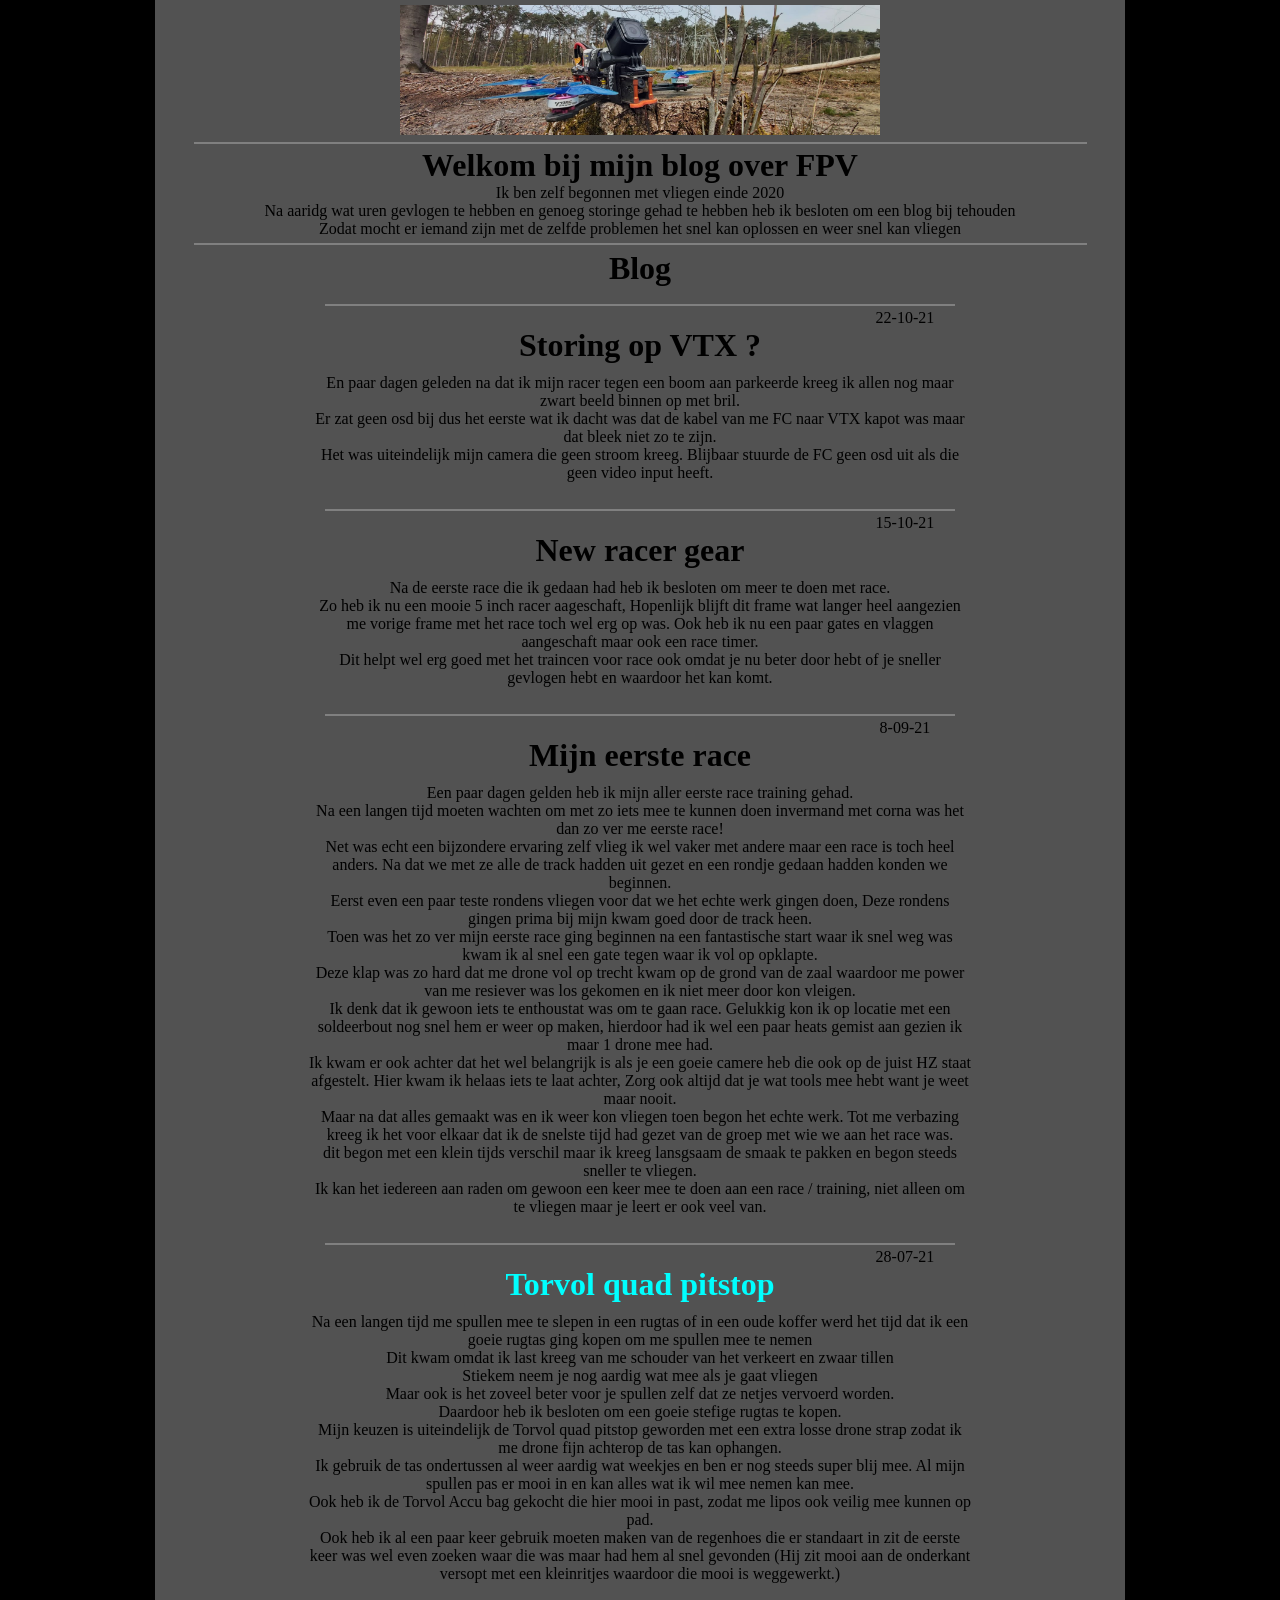
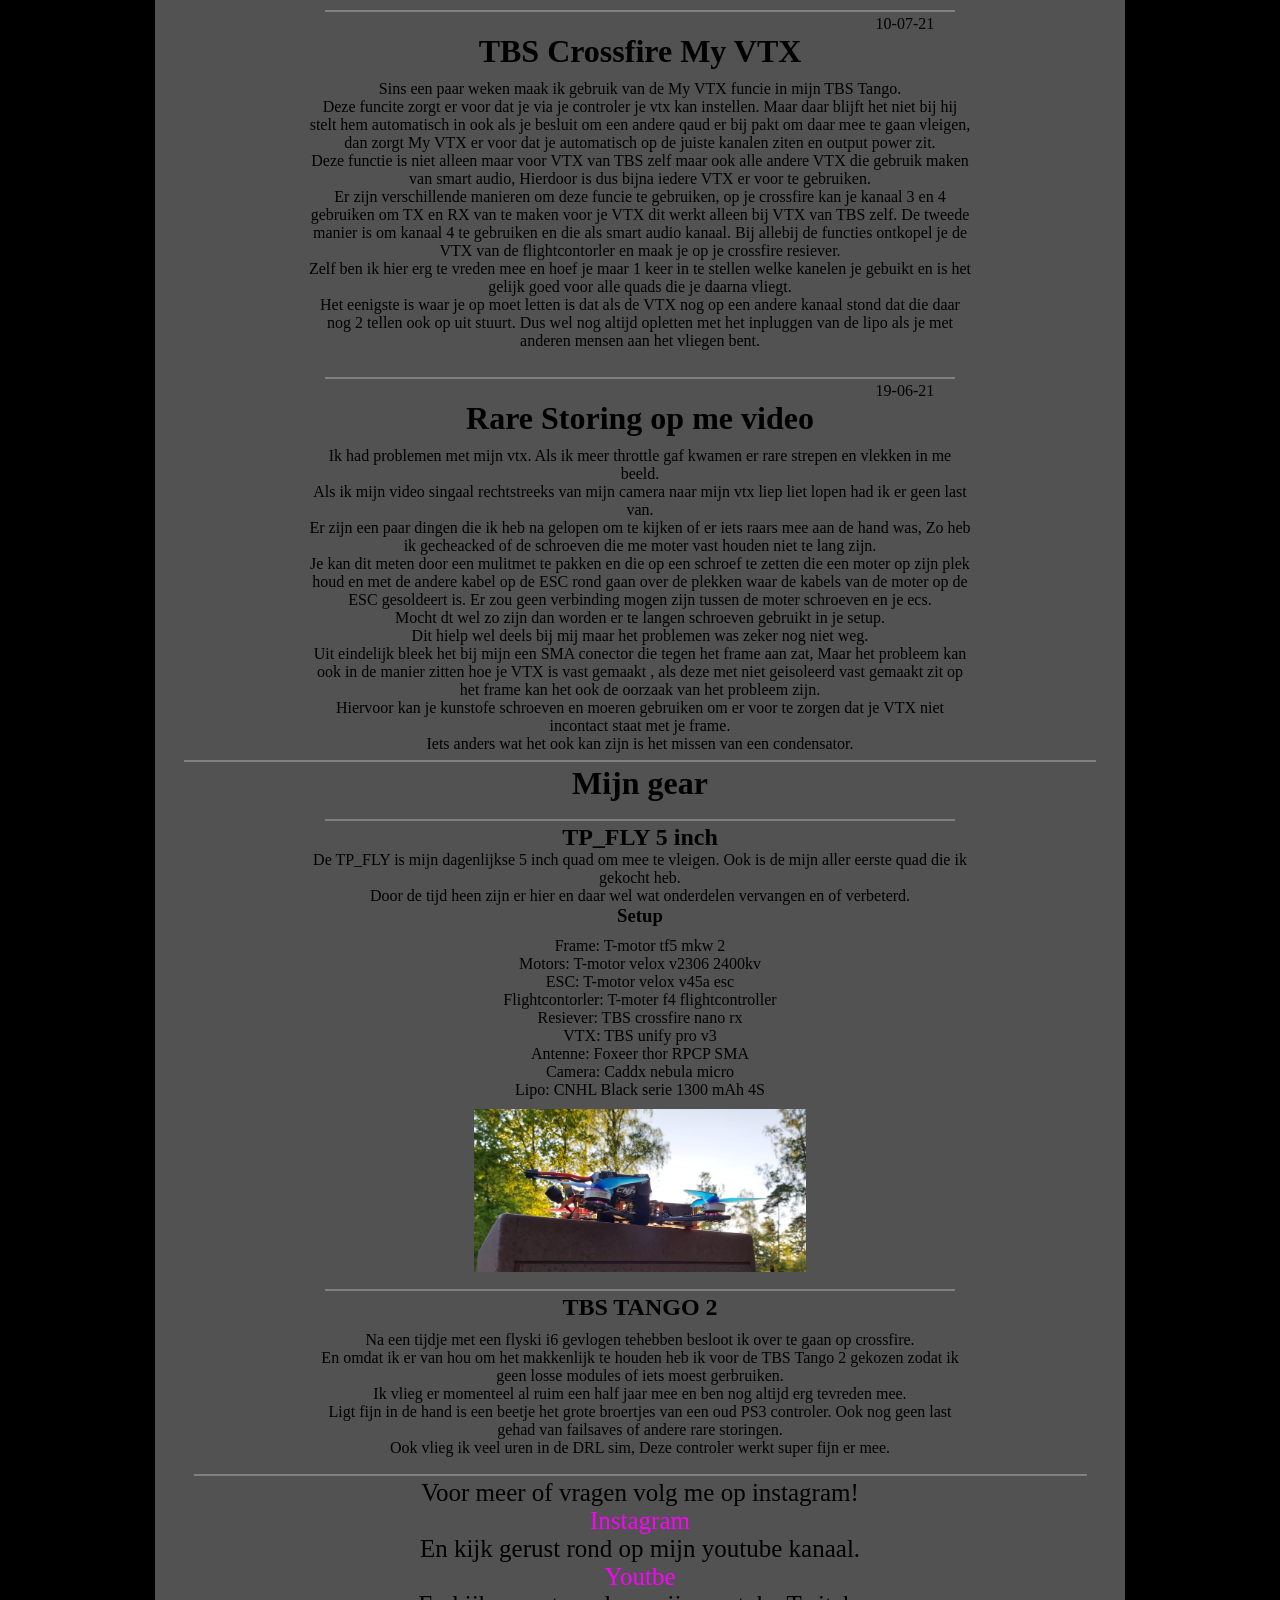
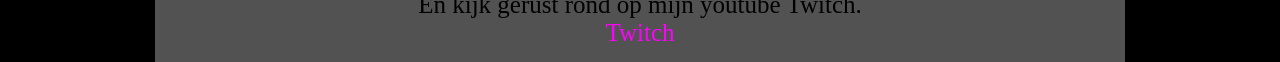
==== commit dcf7a72d: "Update index.html" ====
--- a/index.html
+++ b/index.html
@@ -77,7 +77,7 @@
 
             <div id="blogtitle">
                 <div id="datumupload">28-07-21</div>
-                <h1 style="color: magenta;">Torvol quad pitstop</h1>
+                <h1 style="color: cyan;">Torvol quad pitstop</h1>
             </div>
 
             <div id="blogtext">
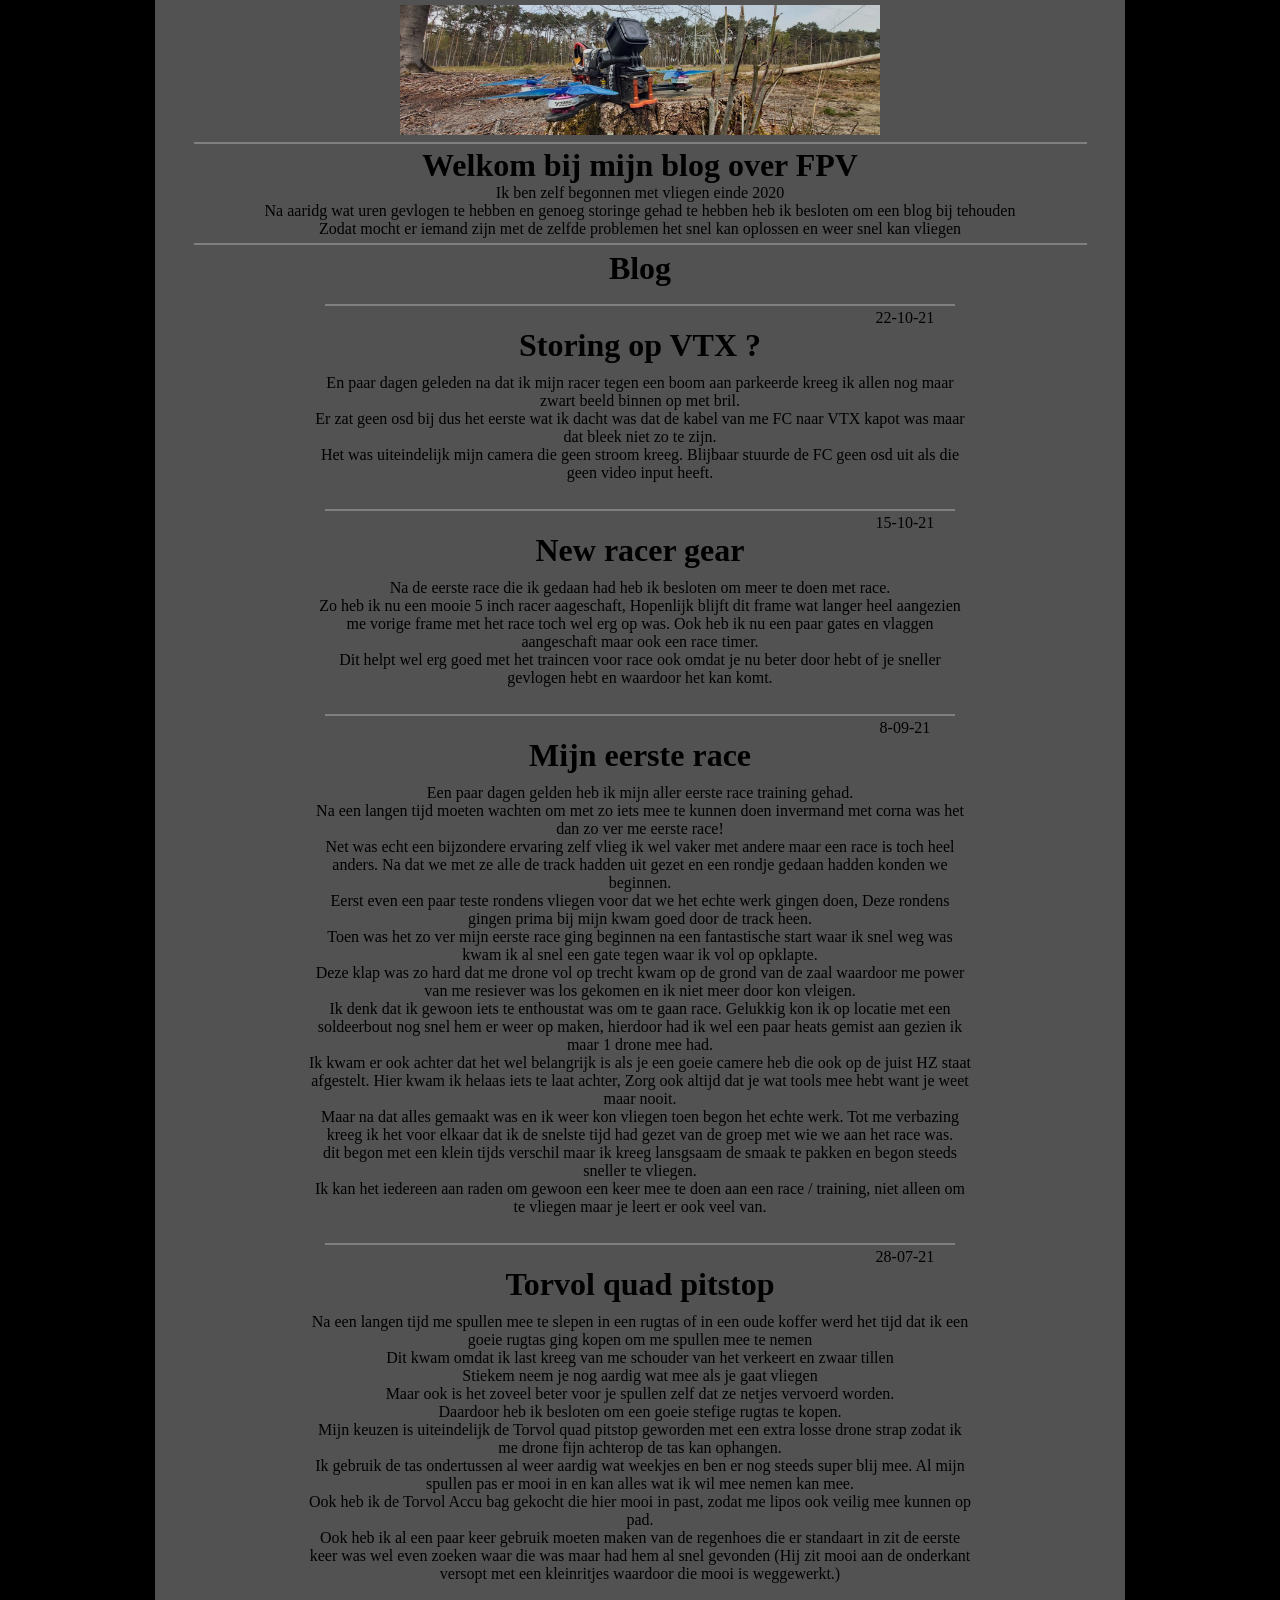
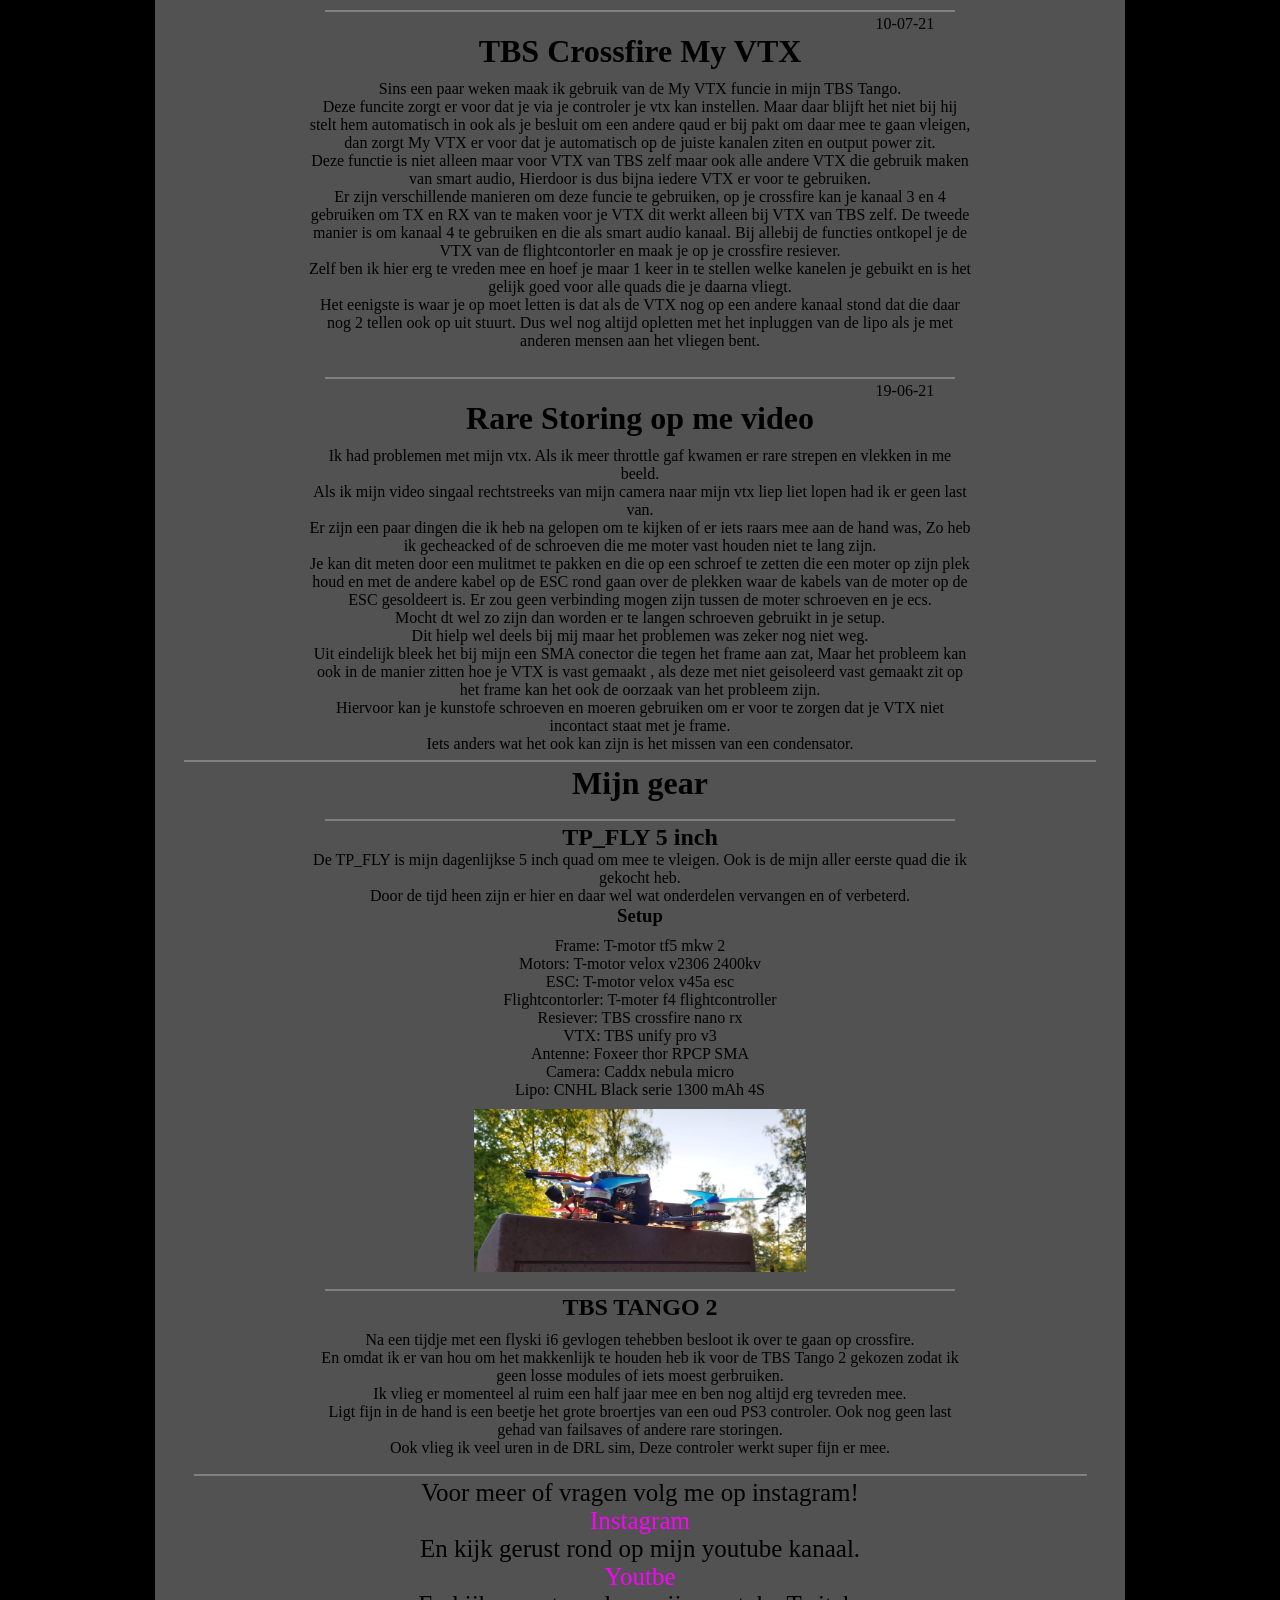
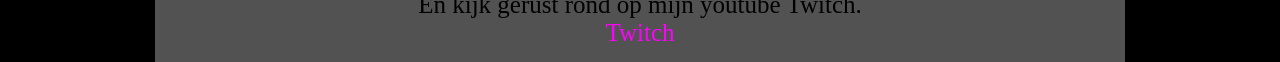
==== commit 84c93394: "Update index.html" ====
--- a/index.html
+++ b/index.html
@@ -77,7 +77,7 @@
 
             <div id="blogtitle">
                 <div id="datumupload">28-07-21</div>
-                <h1 style="color: cyan;">Torvol quad pitstop</h1>
+                <h1>Torvol quad pitstop</h1>
             </div>
 
             <div id="blogtext">
